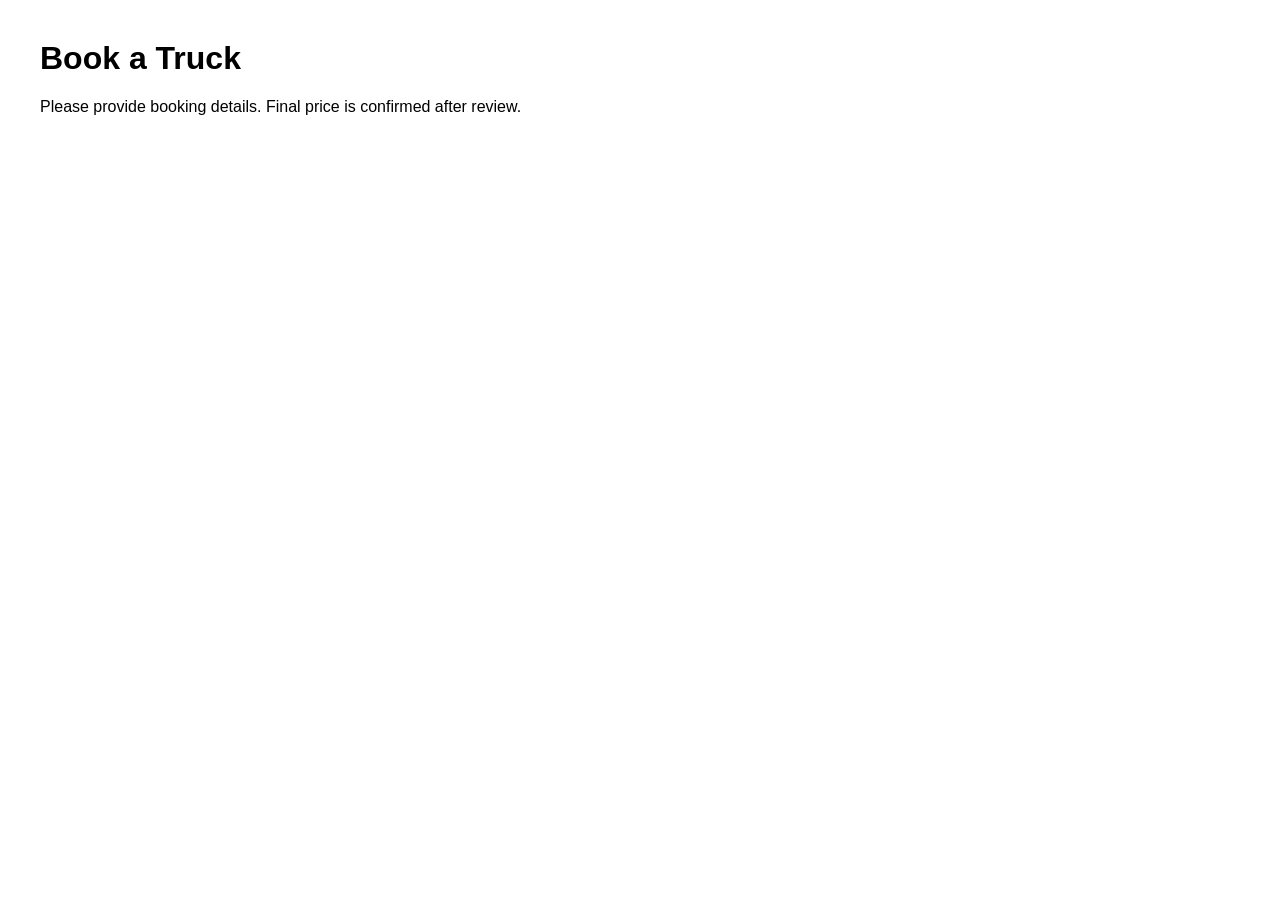
==== book.html @ 85da08ef "Create book.html" ====
<!DOCTYPE html>
<html>
<head>
  <title>Book a Truck</title>
  <link rel="stylesheet" href="style.css">
</head>
<body>

<h1>Book a Truck</h1>

<p>Please provide booking details. Final price is confirmed after review.</p>

</body>
</html>
---- style.css ----
body {
  font-family: Arial, sans-serif;
  margin: 40px;
}
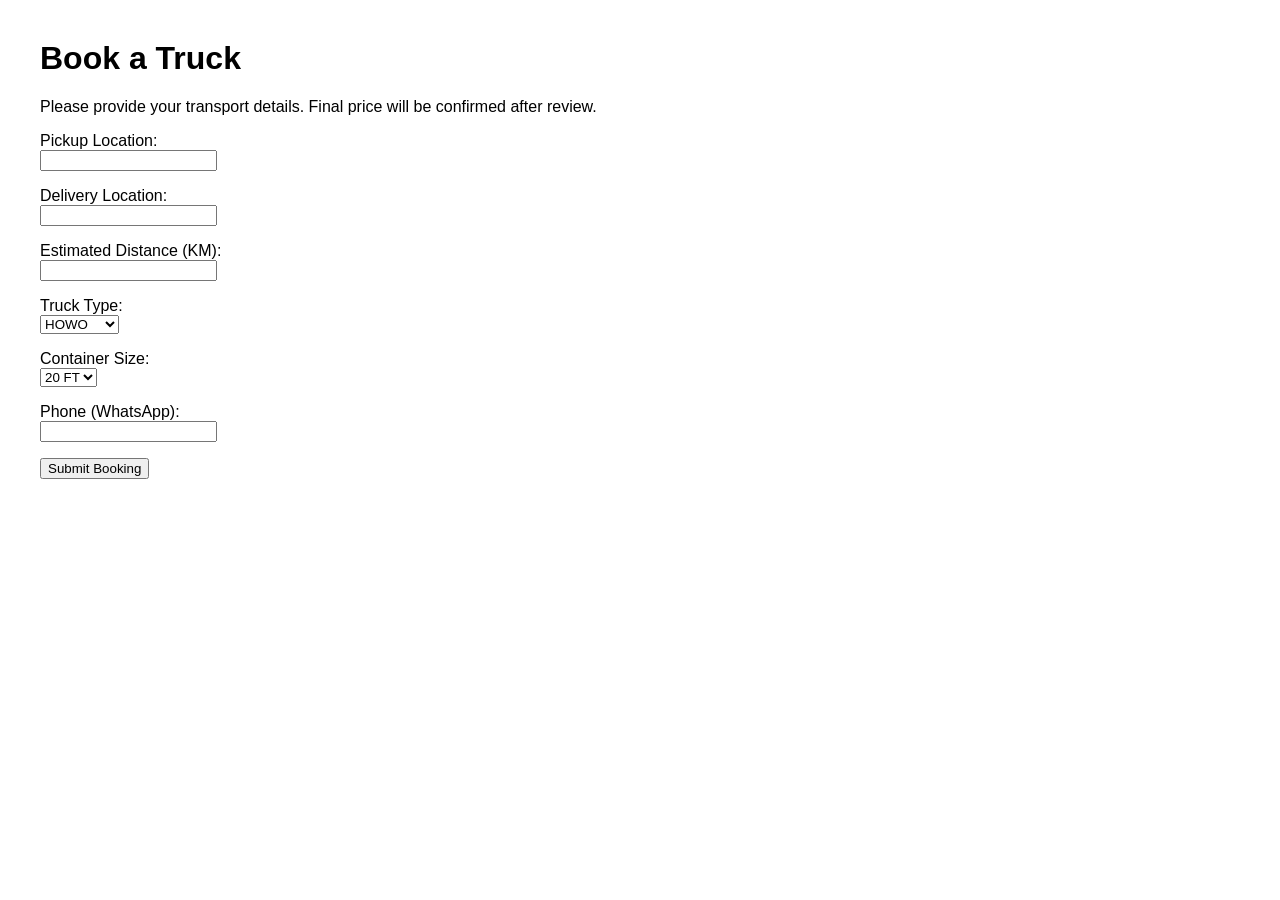
==== commit fedf3538: "Enhance booking form and update title Updated the title and improved the booking form instructions. " ====
--- a/book.html
+++ b/book.html
@@ -1,14 +1,56 @@
 <!DOCTYPE html>
 <html>
 <head>
-  <title>Book a Truck</title>
+  <title>Book a Truck - IZERE Logistics</title>
   <link rel="stylesheet" href="style.css">
 </head>
 <body>
 
 <h1>Book a Truck</h1>
 
-<p>Please provide booking details. Final price is confirmed after review.</p>
+<p>Please provide your transport details.  
+Final price will be confirmed after review.</p>
+
+<form>
+  <p>
+    <label>Pickup Location:</label><br>
+    <input type="text">
+  </p>
+
+  <p>
+    <label>Delivery Location:</label><br>
+    <input type="text">
+  </p>
+
+  <p>
+    <label>Estimated Distance (KM):</label><br>
+    <input type="number">
+  </p>
+
+  <p>
+    <label>Truck Type:</label><br>
+    <select>
+      <option>HOWO</option>
+      <option>Shacman</option>
+    </select>
+  </p>
+
+  <p>
+    <label>Container Size:</label><br>
+    <select>
+      <option>20 FT</option>
+      <option>40 FT</option>
+    </select>
+  </p>
+
+  <p>
+    <label>Phone (WhatsApp):</label><br>
+    <input type="tel">
+  </p>
+
+  <button type="submit">Submit Booking</button>
+</form>
 
 </body>
 </html>
+
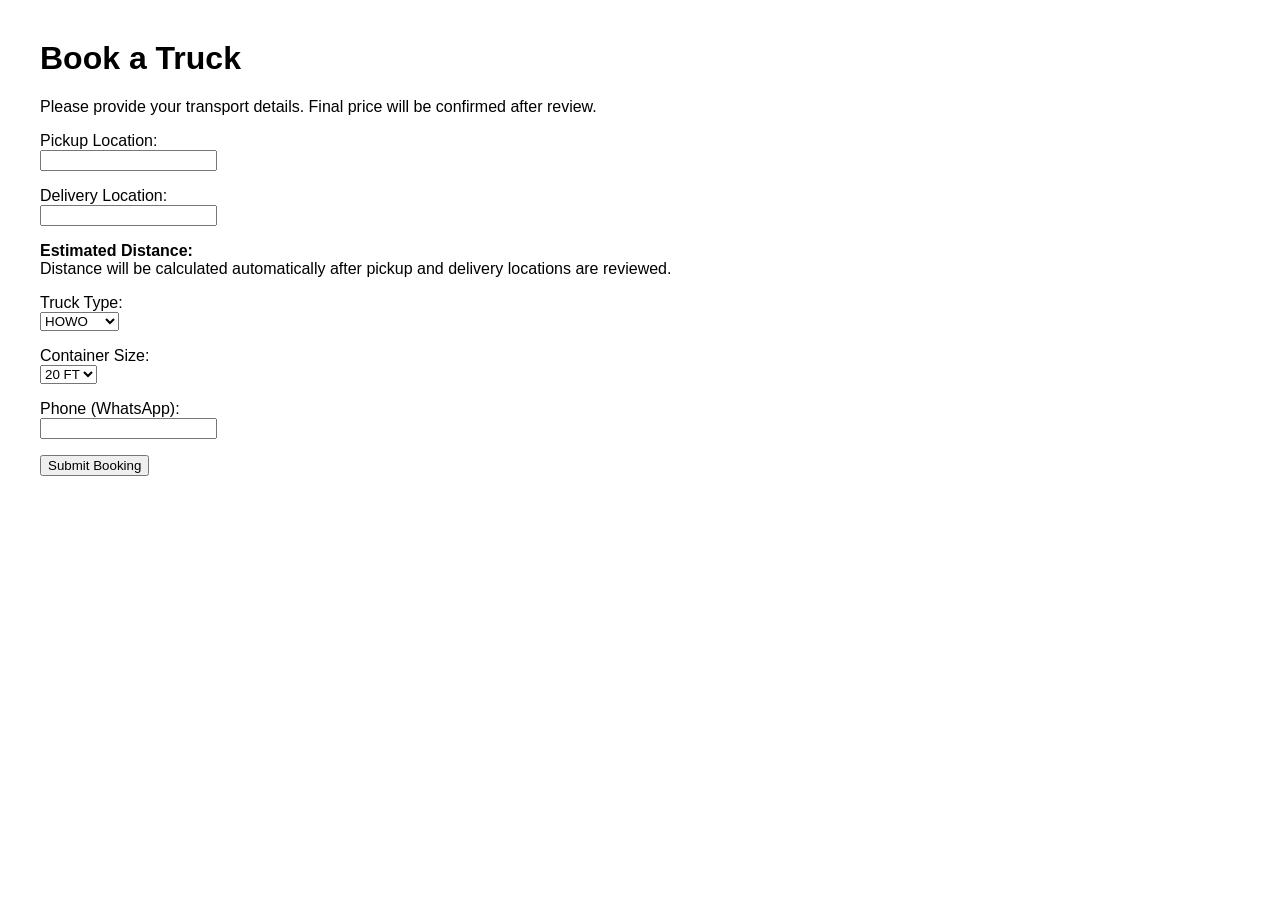
==== commit d70e6403: "Update estimated distance input and add info note Removed the input for estimated distance and added" ====
--- a/book.html
+++ b/book.html
@@ -23,9 +23,10 @@
   </p>
 
   <p>
-    <label>Estimated Distance (KM):</label><br>
-    <input type="number">
-  </p>
+  <strong>Estimated Distance:</strong><br>
+  Distance will be calculated automatically after pickup and delivery locations are reviewed.
+</p>
+</p>
 
   <p>
     <label>Truck Type:</label><br>
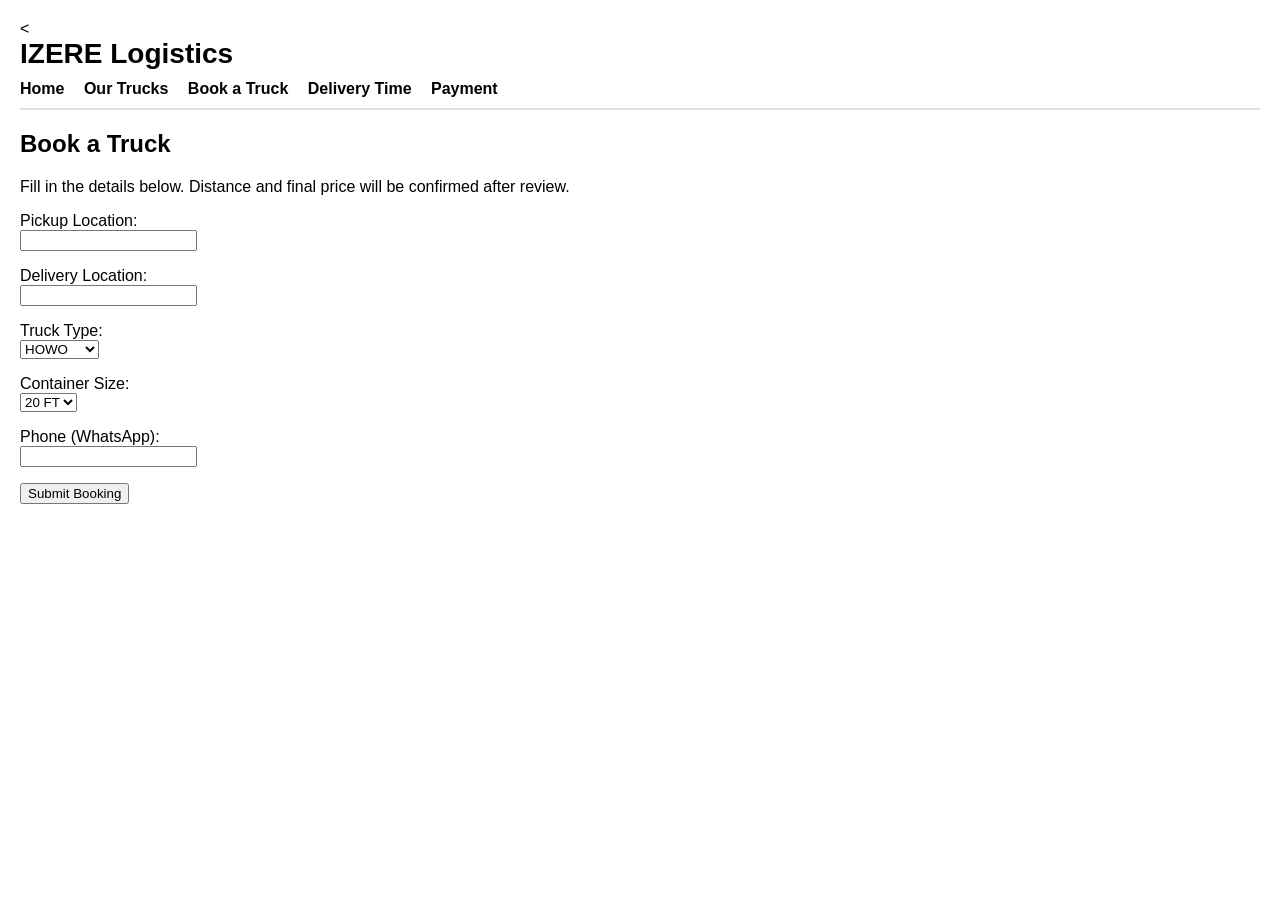
==== commit 6a8e3e52: "Refactor book.html with header and navigation Updated the layout of the booking page with a header a" ====
--- a/book.html
+++ b/book.html
@@ -1,4 +1,4 @@
-<!DOCTYPE html>
+<<!DOCTYPE html>
 <html>
 <head>
   <title>Book a Truck - IZERE Logistics</title>
@@ -6,10 +6,24 @@
 </head>
 <body>
 
-<h1>Book a Truck</h1>
+<header>
+  <h1>IZERE Logistics</h1>
 
-<p>Please provide your transport details.  
-Final price will be confirmed after review.</p>
+  <nav>
+    <a href="index.html">Home</a>
+    <a href="trucks.html">Our Trucks</a>
+    <a href="book.html">Book a Truck</a>
+    <a href="delivery.html">Delivery Time</a>
+    <a href="payment.html">Payment</a>
+  </nav>
+</header>
+
+<h2>Book a Truck</h2>
+
+<p>
+Fill in the details below.  
+Distance and final price will be confirmed after review.
+</p>
 
 <form>
   <p>
@@ -21,12 +35,6 @@
     <label>Delivery Location:</label><br>
     <input type="text">
   </p>
-
-  <p>
-  <strong>Estimated Distance:</strong><br>
-  Distance will be calculated automatically after pickup and delivery locations are reviewed.
-</p>
-</p>
 
   <p>
     <label>Truck Type:</label><br>
@@ -54,4 +62,3 @@
 
 </body>
 </html>
-
--- a/style.css
+++ b/style.css
@@ -1,4 +1,37 @@
 body {
   font-family: Arial, sans-serif;
-  margin: 40px;
+  margin: 0;
+  padding: 20px;
+  background-color: #ffffff;
+  color: #000000;
 }
+
+/* Header */
+header {
+  border-bottom: 2px solid #e0e0e0;
+  padding-bottom: 10px;
+  margin-bottom: 20px;
+}
+
+header h1 {
+  margin: 0;
+  font-size: 28px;
+  color: #000000;
+}
+
+/* Navigation */
+nav {
+  margin-top: 10px;
+}
+
+nav a {
+  color: #000000;
+  text-decoration: none;
+  margin-right: 15px;
+  font-weight: bold;
+}
+
+nav a:hover {
+  text-decoration: underline;
+}
+
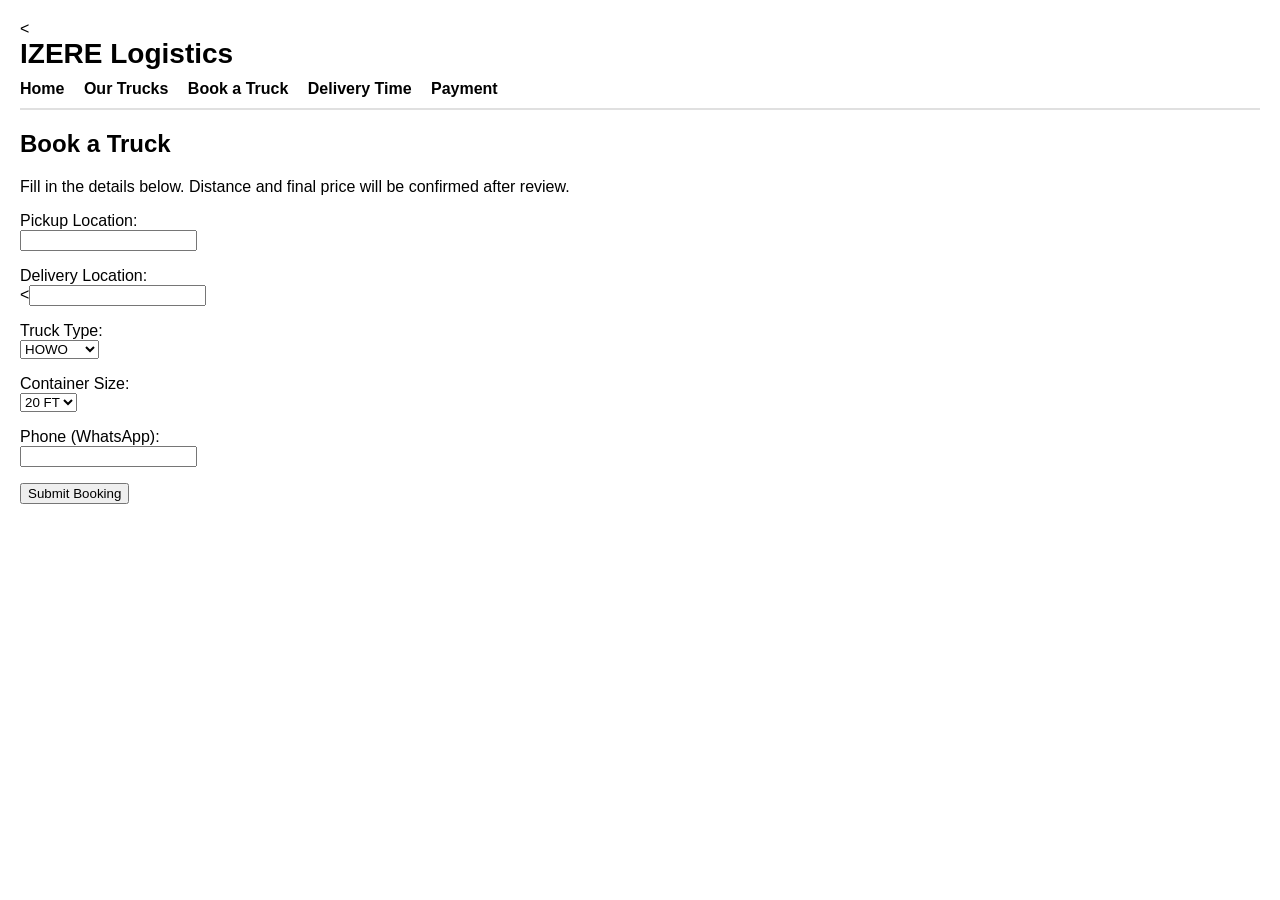
==== commit 25b423a2: "Add IDs to form inputs and update button functionality" ====
--- a/book.html
+++ b/book.html
@@ -28,20 +28,23 @@
 <form>
   <p>
     <label>Pickup Location:</label><br>
-    <input type="text">
+    <input type="text" id="pickup">
+
   </p>
 
   <p>
     <label>Delivery Location:</label><br>
-    <input type="text">
+    <<input type="text" id="delivery">
+
   </p>
 
   <p>
     <label>Truck Type:</label><br>
-    <select>
-      <option>HOWO</option>
-      <option>Shacman</option>
-    </select>
+   <select id="truck">
+  <option>HOWO</option>
+  <option>Shacman</option>
+</select>
+
   </p>
 
   <p>
@@ -54,11 +57,17 @@
 
   <p>
     <label>Phone (WhatsApp):</label><br>
-    <input type="tel">
+    <input type="tel" id="phone">
+
   </p>
 
-  <button type="submit">Submit Booking</button>
+  <button type="button" onclick="sendToWhatsApp()">
+  Submit Booking
+</button>
+
+
 </form>
+<script src="script.js"></script>
 
 </body>
 </html>
--- a/style.css
+++ b/style.css
@@ -34,4 +34,17 @@
 nav a:hover {
   text-decoration: underline;
 }
+/* WhatsApp Button */
+.whatsapp {
+  position: fixed;
+  bottom: 20px;
+  right: 20px;
+  background-color: #25D366;
+  color: white;
+  padding: 12px 16px;
+  border-radius: 50px;
+  text-decoration: none;
+  font-weight: bold;
+  font-size: 14px;
+}
 
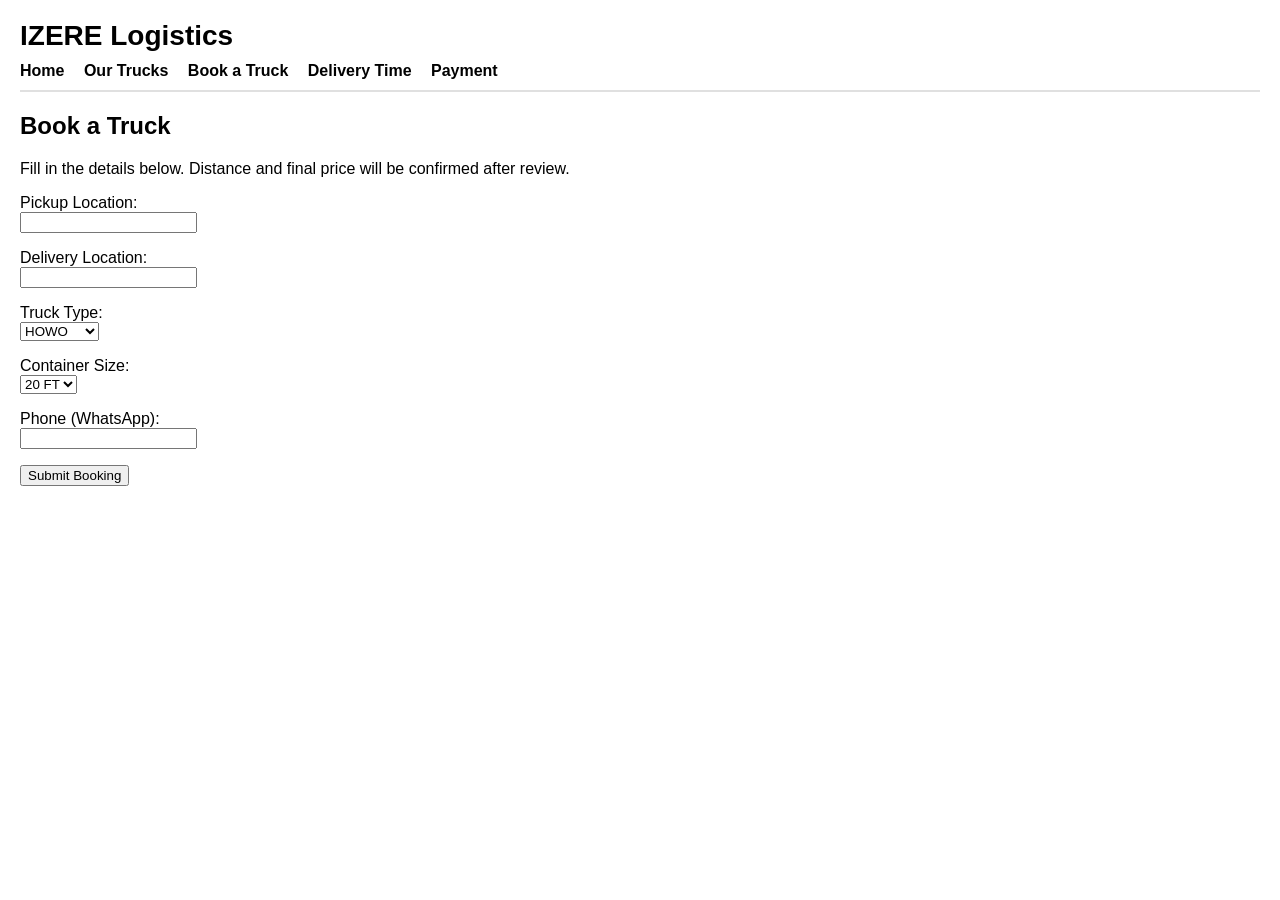
==== commit c794e618: "Fix booking page markup and WhatsApp booking script" ====
--- a/book.html
+++ b/book.html
@@ -1,4 +1,4 @@
-<<!DOCTYPE html>
+<!DOCTYPE html>
 <html>
 <head>
   <title>Book a Truck - IZERE Logistics</title>
@@ -29,27 +29,24 @@
   <p>
     <label>Pickup Location:</label><br>
     <input type="text" id="pickup">
-
   </p>
 
   <p>
     <label>Delivery Location:</label><br>
-    <<input type="text" id="delivery">
-
+    <input type="text" id="delivery">
   </p>
 
   <p>
     <label>Truck Type:</label><br>
-   <select id="truck">
-  <option>HOWO</option>
-  <option>Shacman</option>
-</select>
-
+    <select id="truck">
+      <option>HOWO</option>
+      <option>Shacman</option>
+    </select>
   </p>
 
   <p>
     <label>Container Size:</label><br>
-    <select>
+    <select id="container">
       <option>20 FT</option>
       <option>40 FT</option>
     </select>
@@ -58,15 +55,13 @@
   <p>
     <label>Phone (WhatsApp):</label><br>
     <input type="tel" id="phone">
-
   </p>
 
   <button type="button" onclick="sendToWhatsApp()">
-  Submit Booking
-</button>
+    Submit Booking
+  </button>
+</form>
 
-
-</form>
 <script src="script.js"></script>
 
 </body>
